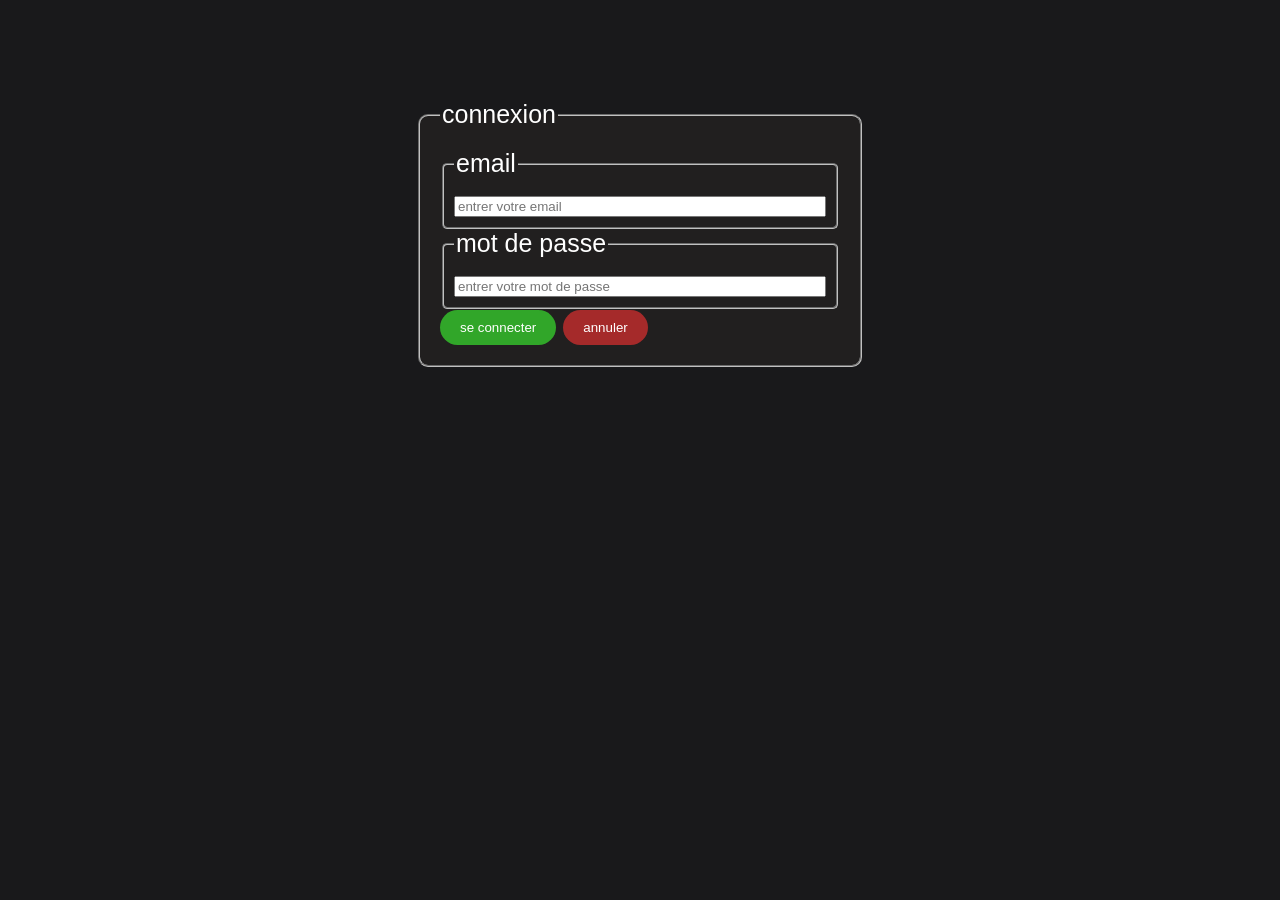
==== connexion.html @ 4d59a420 "proget html" ====
<!DOCTYPE html>
<html lang="fr">
<head>
    <meta charset="UTF-8">
    <meta name="viewport" content="width=device-width, initial-scale=1.0">
    <title>formulaire de connexion</title>
</head>
<body style="background-color: #19191b; font-family: Arial, sans-serif; font-size: 25px;">
    <fieldset style="width: 400px; margin: 100px auto; padding: 20px; background-color: #211f1f; color: white; border-radius: 10px;">
        <legend>connexion</legend>
        <form action="traitement.php" method="post">

                <fieldset style="border-radius: 5px; padding: 10px;">
                    <legend>email</legend>
                    <input type="email" name="email" id="email" placeholder="entrer votre email" required style="width: 100%; box-sizing: border-box;"><br>
                </fieldset>
                <fieldset style="border-radius: 5px; padding: 10px;">
                    <legend>mot de passe</legend>
                    <input type="password" name="password" id="px" placeholder="entrer votre mot de passe" required style="width: 100%; box-sizing: border-box;"><br>
                </fieldset>

            <input type="submit" id="loginbutton" value="se connecter" style="background-color: #31a629; color: white; border: none; padding: 10px 20px; cursor: pointer; border-radius: 25px;">
            <input type="reset" value="annuler" style="background-color: brown; color: white; border: none; padding: 10px 20px; cursor: pointer; border-radius: 25px;">
        </form>

    </fieldset>
    <script src="auth.js"></script>
</body>
</html>
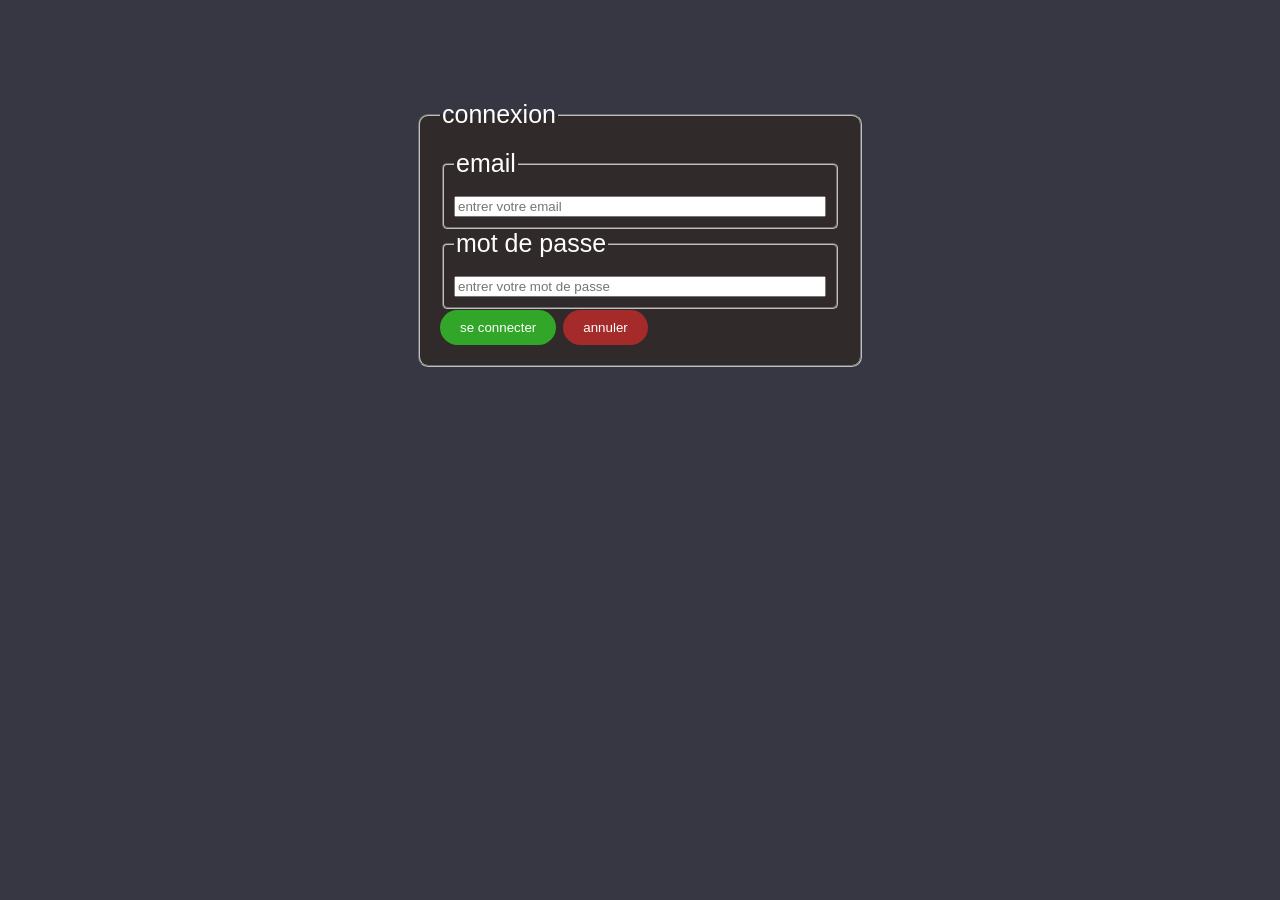
==== commit 6ec7a2fe: "amélioration" ====
--- a/connexion.html
+++ b/connexion.html
@@ -5,8 +5,8 @@
     <meta name="viewport" content="width=device-width, initial-scale=1.0">
     <title>formulaire de connexion</title>
 </head>
-<body style="background-color: #19191b; font-family: Arial, sans-serif; font-size: 25px;">
-    <fieldset style="width: 400px; margin: 100px auto; padding: 20px; background-color: #211f1f; color: white; border-radius: 10px;">
+<body style="background-color: #373743; font-family: Arial, sans-serif; font-size: 25px;">
+    <fieldset style="width: 400px; margin: 100px auto; padding: 20px; background-color: #302a2a; color: white; border-radius: 10px;">
         <legend>connexion</legend>
         <form action="traitement.php" method="post">
 
